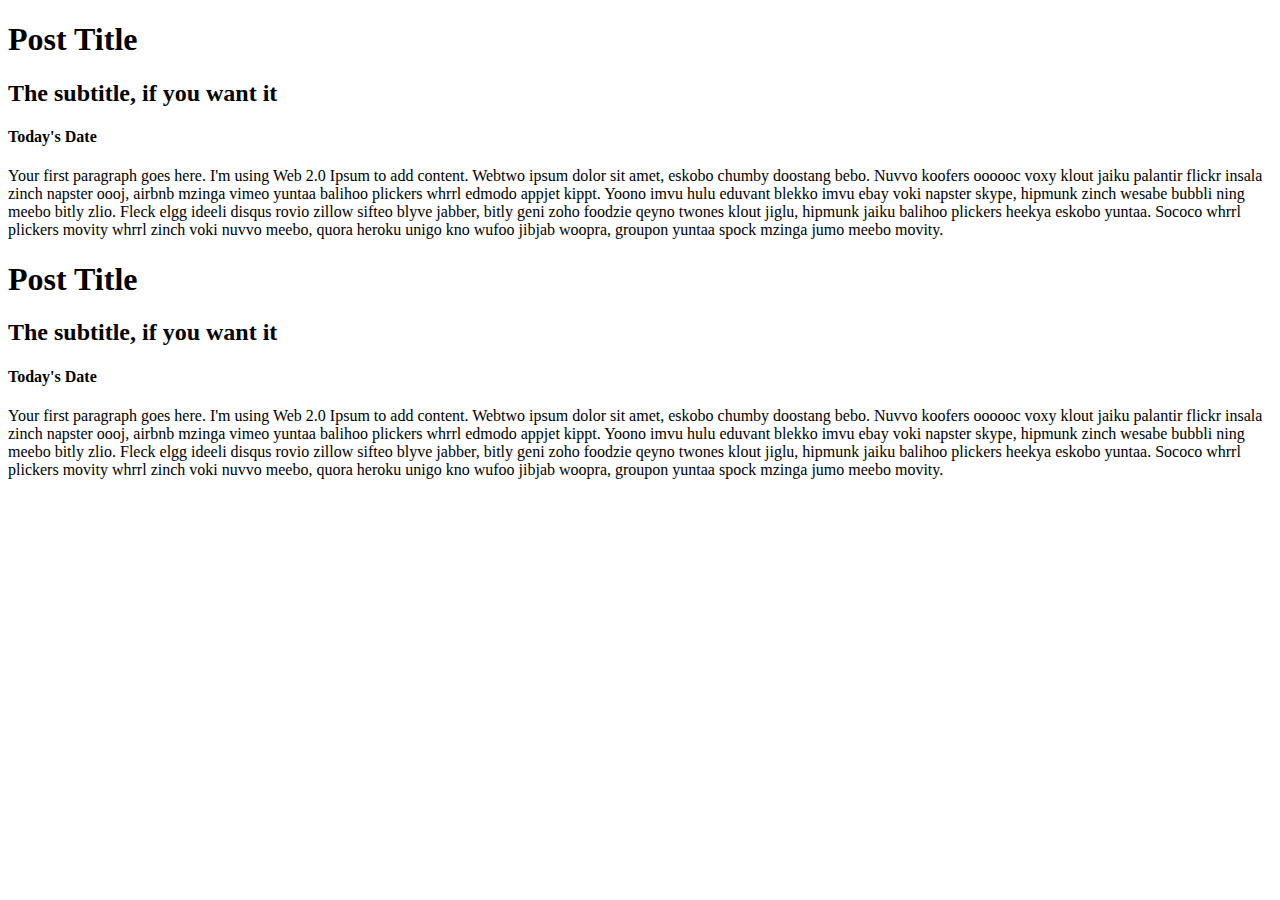
==== blog/blog-template.html @ f060f5ba "updagte blog" ====
<!DOCTYPE html>
<head>
  <title>Andrew Mondt Technical Blog</title>
  <meta charset="UTF-8">
  <link rel="stylesheet" type="text/css" href="your-stylesheet-link-here.css">
</head>

<main>
  <h1>Post Title</h1>
  <h2>The subtitle, if you want it</h2>
  <h4>Today's Date</h4>

  <section>
    <p>
      Your first paragraph goes here. I'm using Web 2.0 Ipsum to add content. Webtwo ipsum dolor sit amet, eskobo chumby doostang bebo. Nuvvo koofers oooooc voxy klout jaiku palantir flickr insala zinch napster oooj, airbnb mzinga vimeo yuntaa balihoo plickers whrrl edmodo appjet kippt. Yoono imvu hulu eduvant blekko imvu ebay voki napster skype, hipmunk zinch wesabe bubbli ning meebo bitly zlio. Fleck elgg ideeli disqus rovio zillow sifteo blyve jabber, bitly geni zoho foodzie qeyno twones klout jiglu, hipmunk jaiku balihoo plickers heekya eskobo yuntaa. Sococo whrrl plickers movity whrrl zinch voki nuvvo meebo, quora heroku unigo kno wufoo jibjab woopra, groupon yuntaa spock mzinga jumo meebo movity.
    </p>
      </section>
      <h1>Post Title</h1>
  <h2>The subtitle, if you want it</h2>
  <h4>Today's Date</h4>

  <section>
    <p>
      Your first paragraph goes here. I'm using Web 2.0 Ipsum to add content. Webtwo ipsum dolor sit amet, eskobo chumby doostang bebo. Nuvvo koofers oooooc voxy klout jaiku palantir flickr insala zinch napster oooj, airbnb mzinga vimeo yuntaa balihoo plickers whrrl edmodo appjet kippt. Yoono imvu hulu eduvant blekko imvu ebay voki napster skype, hipmunk zinch wesabe bubbli ning meebo bitly zlio. Fleck elgg ideeli disqus rovio zillow sifteo blyve jabber, bitly geni zoho foodzie qeyno twones klout jiglu, hipmunk jaiku balihoo plickers heekya eskobo yuntaa. Sococo whrrl plickers movity whrrl zinch voki nuvvo meebo, quora heroku unigo kno wufoo jibjab woopra, groupon yuntaa spock mzinga jumo meebo movity.
    </p>
</main>
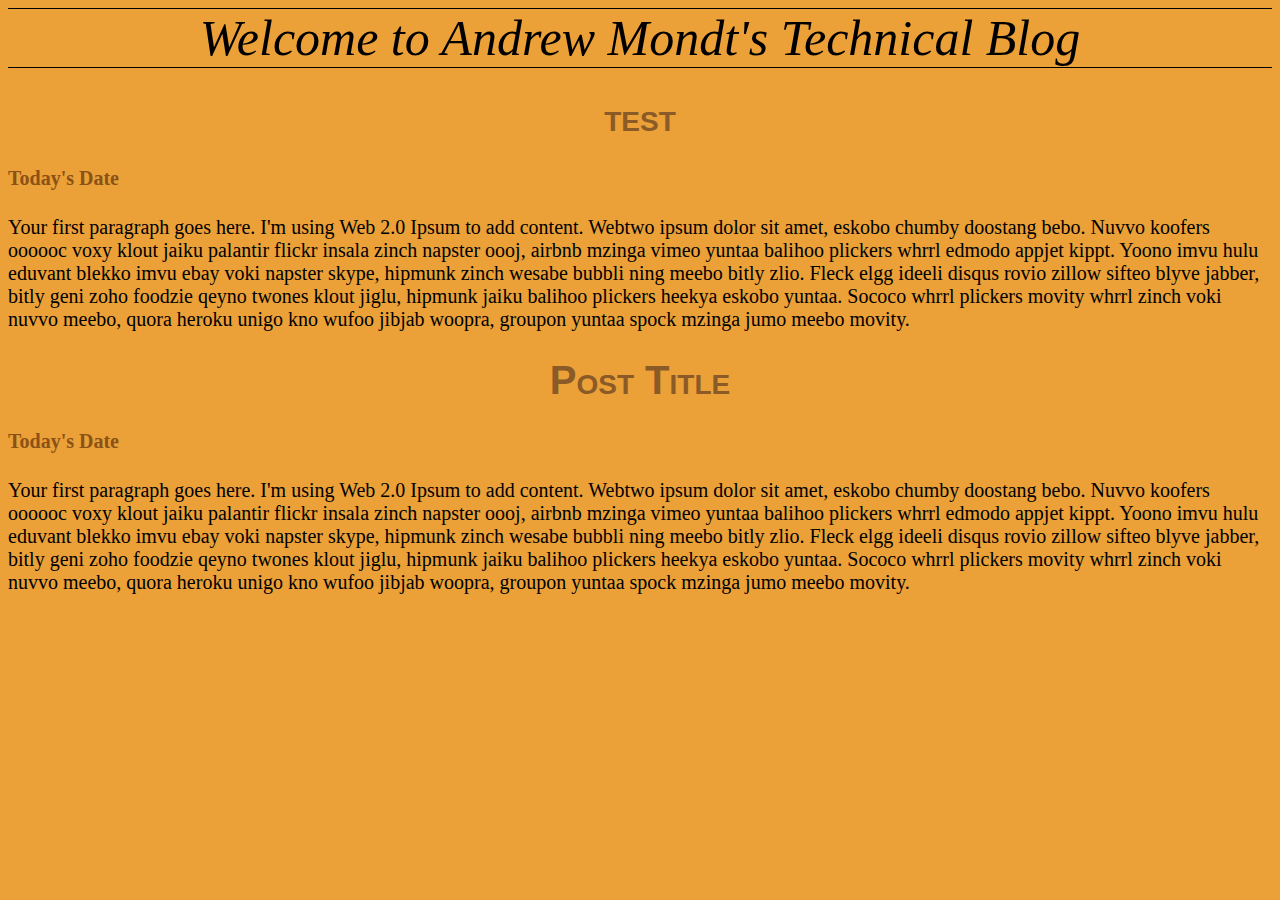
==== commit cbb254c1: "finish web site" ====
--- a/blog/blog-template.html
+++ b/blog/blog-template.html
@@ -2,24 +2,24 @@
 <head>
   <title>Andrew Mondt Technical Blog</title>
   <meta charset="UTF-8">
-  <link rel="stylesheet" type="text/css" href="your-stylesheet-link-here.css">
+  <link rel="stylesheet" type="text/css" href="blog-stylesheet.css">
 </head>
+<header>
+  Welcome to Andrew Mondt's Technical Blog
+</header>
 
 <main>
-  <h1>Post Title</h1>
-  <h2>The subtitle, if you want it</h2>
+  <h1>test</h1>
   <h4>Today's Date</h4>
 
-  <section>
     <p>
       Your first paragraph goes here. I'm using Web 2.0 Ipsum to add content. Webtwo ipsum dolor sit amet, eskobo chumby doostang bebo. Nuvvo koofers oooooc voxy klout jaiku palantir flickr insala zinch napster oooj, airbnb mzinga vimeo yuntaa balihoo plickers whrrl edmodo appjet kippt. Yoono imvu hulu eduvant blekko imvu ebay voki napster skype, hipmunk zinch wesabe bubbli ning meebo bitly zlio. Fleck elgg ideeli disqus rovio zillow sifteo blyve jabber, bitly geni zoho foodzie qeyno twones klout jiglu, hipmunk jaiku balihoo plickers heekya eskobo yuntaa. Sococo whrrl plickers movity whrrl zinch voki nuvvo meebo, quora heroku unigo kno wufoo jibjab woopra, groupon yuntaa spock mzinga jumo meebo movity.
     </p>
-      </section>
       <h1>Post Title</h1>
-  <h2>The subtitle, if you want it</h2>
+  
   <h4>Today's Date</h4>
 
-  <section>
+ 
     <p>
       Your first paragraph goes here. I'm using Web 2.0 Ipsum to add content. Webtwo ipsum dolor sit amet, eskobo chumby doostang bebo. Nuvvo koofers oooooc voxy klout jaiku palantir flickr insala zinch napster oooj, airbnb mzinga vimeo yuntaa balihoo plickers whrrl edmodo appjet kippt. Yoono imvu hulu eduvant blekko imvu ebay voki napster skype, hipmunk zinch wesabe bubbli ning meebo bitly zlio. Fleck elgg ideeli disqus rovio zillow sifteo blyve jabber, bitly geni zoho foodzie qeyno twones klout jiglu, hipmunk jaiku balihoo plickers heekya eskobo yuntaa. Sococo whrrl plickers movity whrrl zinch voki nuvvo meebo, quora heroku unigo kno wufoo jibjab woopra, groupon yuntaa spock mzinga jumo meebo movity.
     </p>
--- a/blog/blog-stylesheet.css
+++ b/blog/blog-stylesheet.css
@@ -0,0 +1,36 @@
+html {
+background-color: #EBA038}
+
+H1{
+	font-family: Arial;
+	color: #8A5A27;
+	font-size: 40px;
+	font-weight: bold;
+	font-variant: small-caps;
+	text-align: center;
+}
+
+h4 {
+	color: #8A5216;
+	font-weight: bold;
+	font-size: 20px;
+	font-family: serif;
+	text-align: left;
+}
+
+p{
+	color: black;
+	font-size:20px;
+	text-align: left;
+	font-family: serif;
+}
+
+header{
+	font-style: italic;
+	font-family: serif;
+	color: black;
+	text-align: center;
+	font-size: 50px;
+	border-top: 1px solid black;
+	border-bottom: 1px solid black;
+}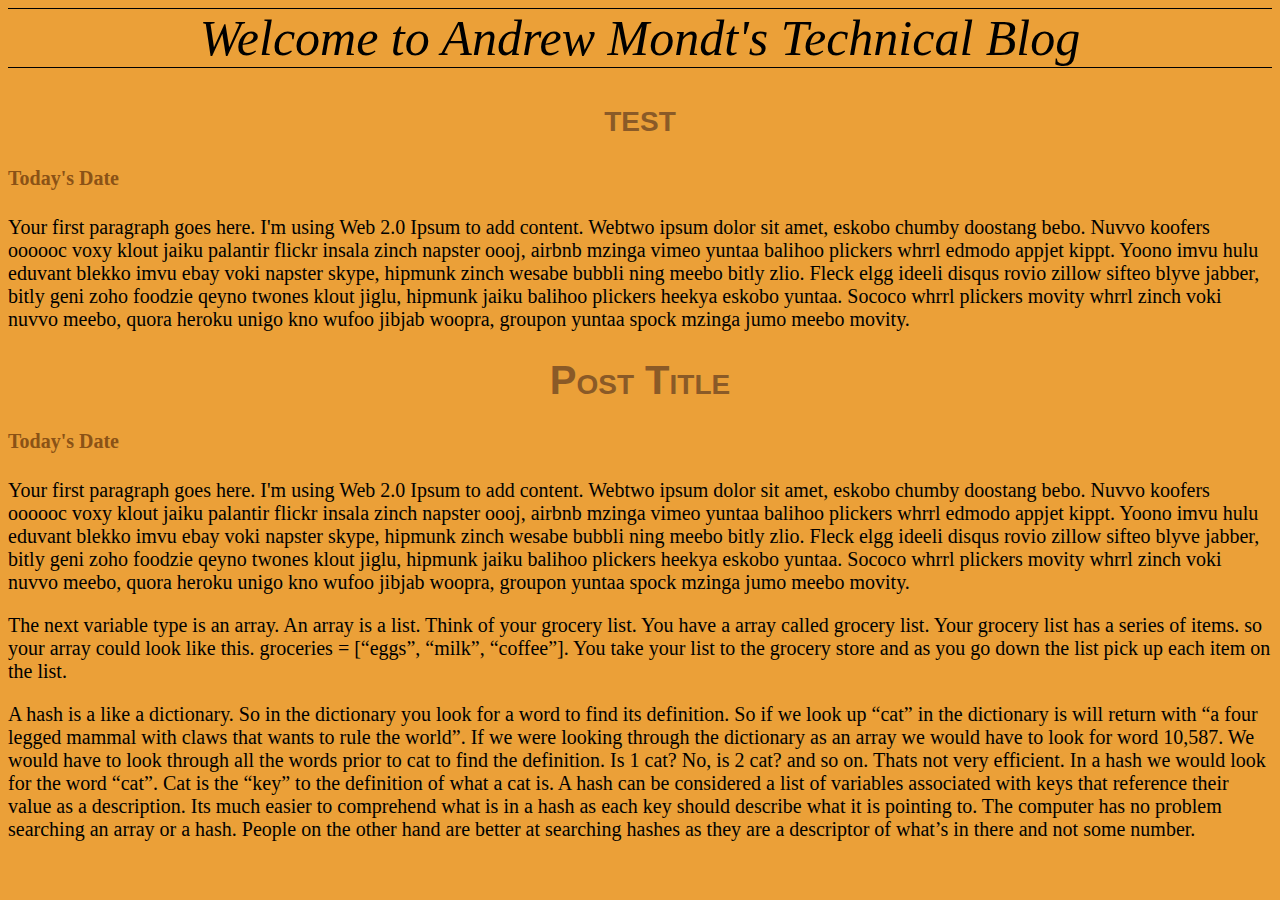
==== commit 98d33c9e: "update week three technical blog" ====
--- a/blog/blog-template.html
+++ b/blog/blog-template.html
@@ -23,5 +23,9 @@
     <p>
       Your first paragraph goes here. I'm using Web 2.0 Ipsum to add content. Webtwo ipsum dolor sit amet, eskobo chumby doostang bebo. Nuvvo koofers oooooc voxy klout jaiku palantir flickr insala zinch napster oooj, airbnb mzinga vimeo yuntaa balihoo plickers whrrl edmodo appjet kippt. Yoono imvu hulu eduvant blekko imvu ebay voki napster skype, hipmunk zinch wesabe bubbli ning meebo bitly zlio. Fleck elgg ideeli disqus rovio zillow sifteo blyve jabber, bitly geni zoho foodzie qeyno twones klout jiglu, hipmunk jaiku balihoo plickers heekya eskobo yuntaa. Sococo whrrl plickers movity whrrl zinch voki nuvvo meebo, quora heroku unigo kno wufoo jibjab woopra, groupon yuntaa spock mzinga jumo meebo movity.
     </p>
+    <p>The next variable type is an array. An array is a list. Think of your grocery list. You have a array called grocery list. Your grocery list has a series of items. so your array could look like this. groceries = [“eggs”, “milk”, “coffee”]. You take your list to the grocery store and as you go down the list pick up each item on the list.
+    </p>
+    <p>A hash is a like a dictionary. So in the dictionary you look for a word to find its definition. So if we look up “cat” in the dictionary is will return with “a four legged mammal with claws that wants to rule the world”. If we were looking through the dictionary as an array we would have to look for word 10,587. We would have to look through all the words prior to cat to find the definition. Is 1 cat? No, is 2 cat? and so on. Thats not very efficient. In a hash we would look for the word “cat”. Cat is the “key” to the definition of what a cat is. A hash can be considered a list of variables associated with keys that reference their value as a description. Its much easier to comprehend what is in a hash as each key should describe what it is pointing to. The computer has no problem searching an array or a hash. People on the other hand are better at searching hashes as they are a descriptor of what’s in there and not some number.
+    </p>
 </main>
 
